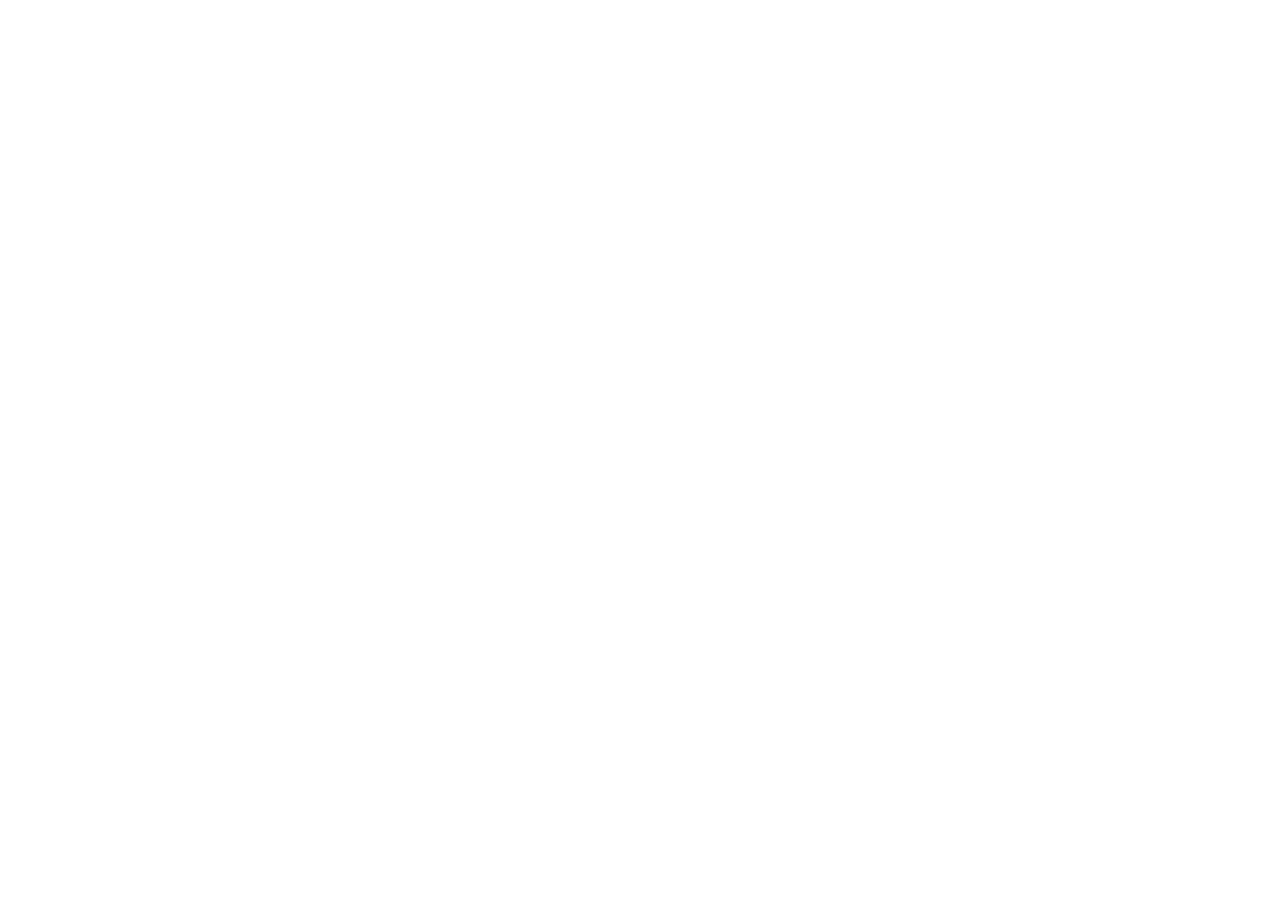
==== template literals/index.html @ 40fb52e9 "add another folder" ====
<!DOCTYPE html>
<html lang="en">

<head>
    <meta charset="UTF-8">
    <meta name="viewport" content="width=device-width, initial-scale=1.0">
    <meta http-equiv="X-UA-Compatible" content="ie=edge">
    <title>Template Literals</title>
</head>

<body>
    <p id="music"></p>

    <script type="text/javascript" src="index.js"></script>
</body>

</html>
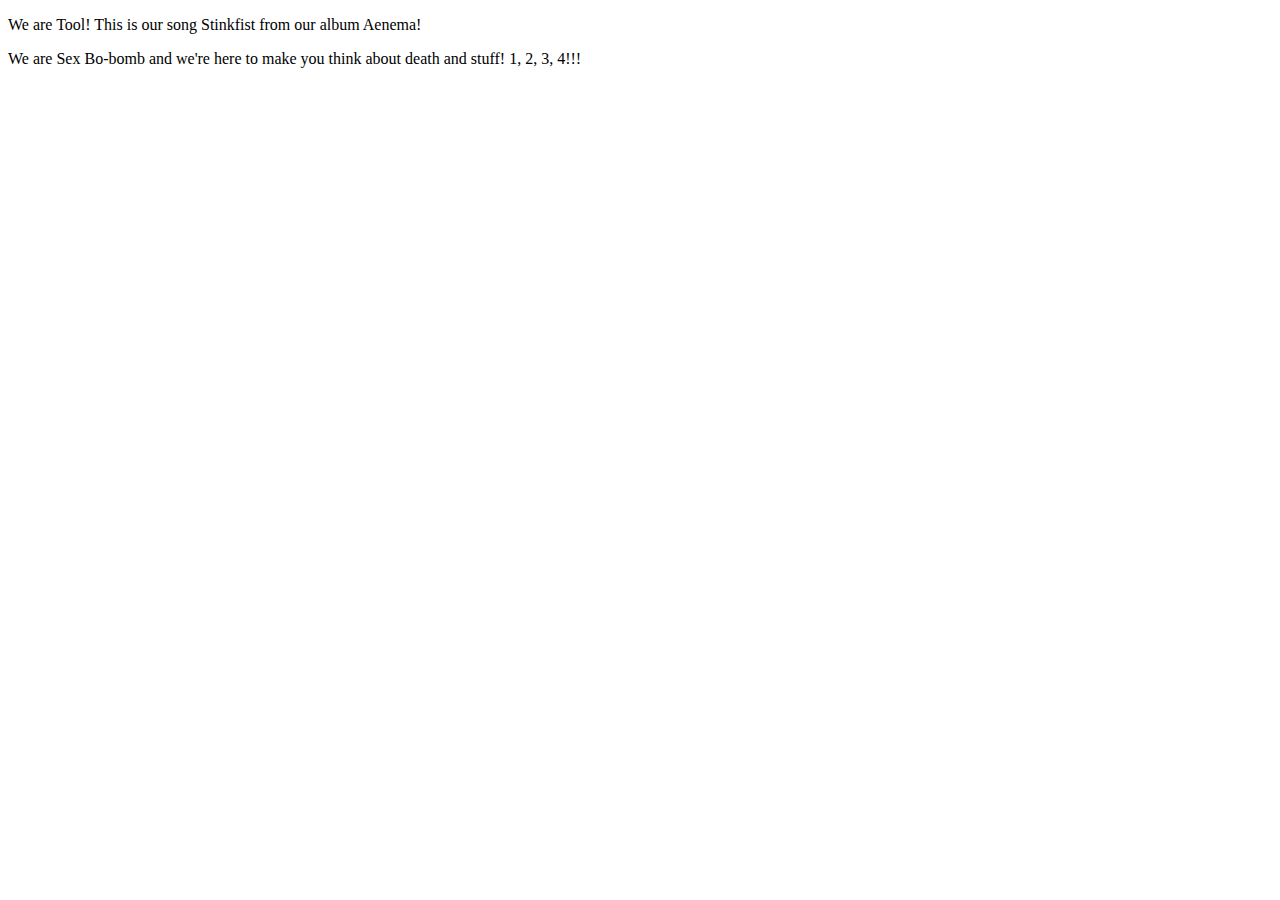
==== commit 3590be01: "add more shit" ====
--- a/template literals/index.html
+++ b/template literals/index.html
@@ -11,6 +11,8 @@
 <body>
     <p id="music"></p>
 
+    <p id="scott"></p>
+
     <script type="text/javascript" src="index.js"></script>
 </body>
 
